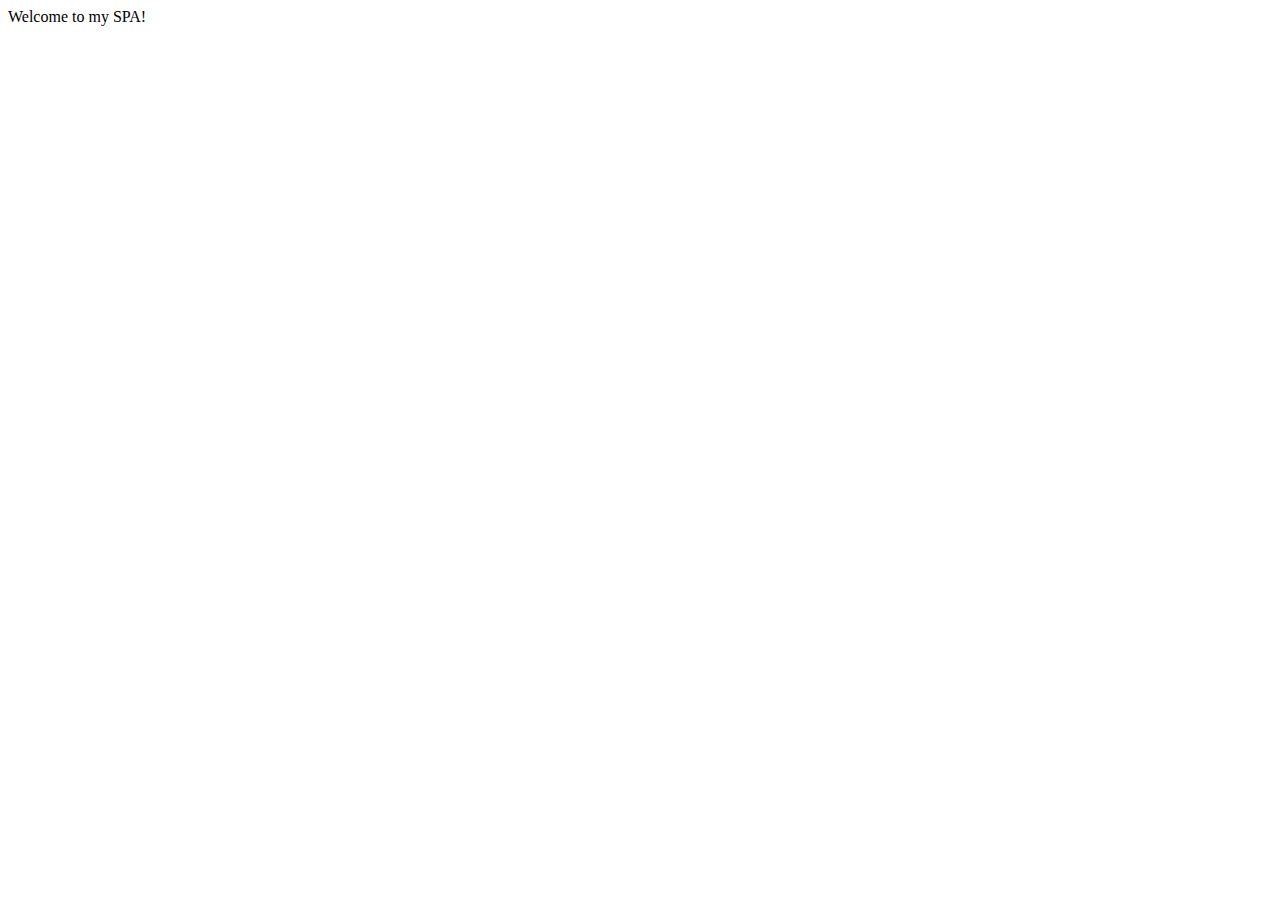
==== index.html @ 2edba2e5 "Testing" ====
<!DOCTYPE html>
<html>
  <head>
    <meta charset="UTF-8">
    <title>Hello, world!</title>
  </head>
  <body>
    <div id="app"></div>
    <script type="module" src="./App.js"></script>
  </body>
</html>
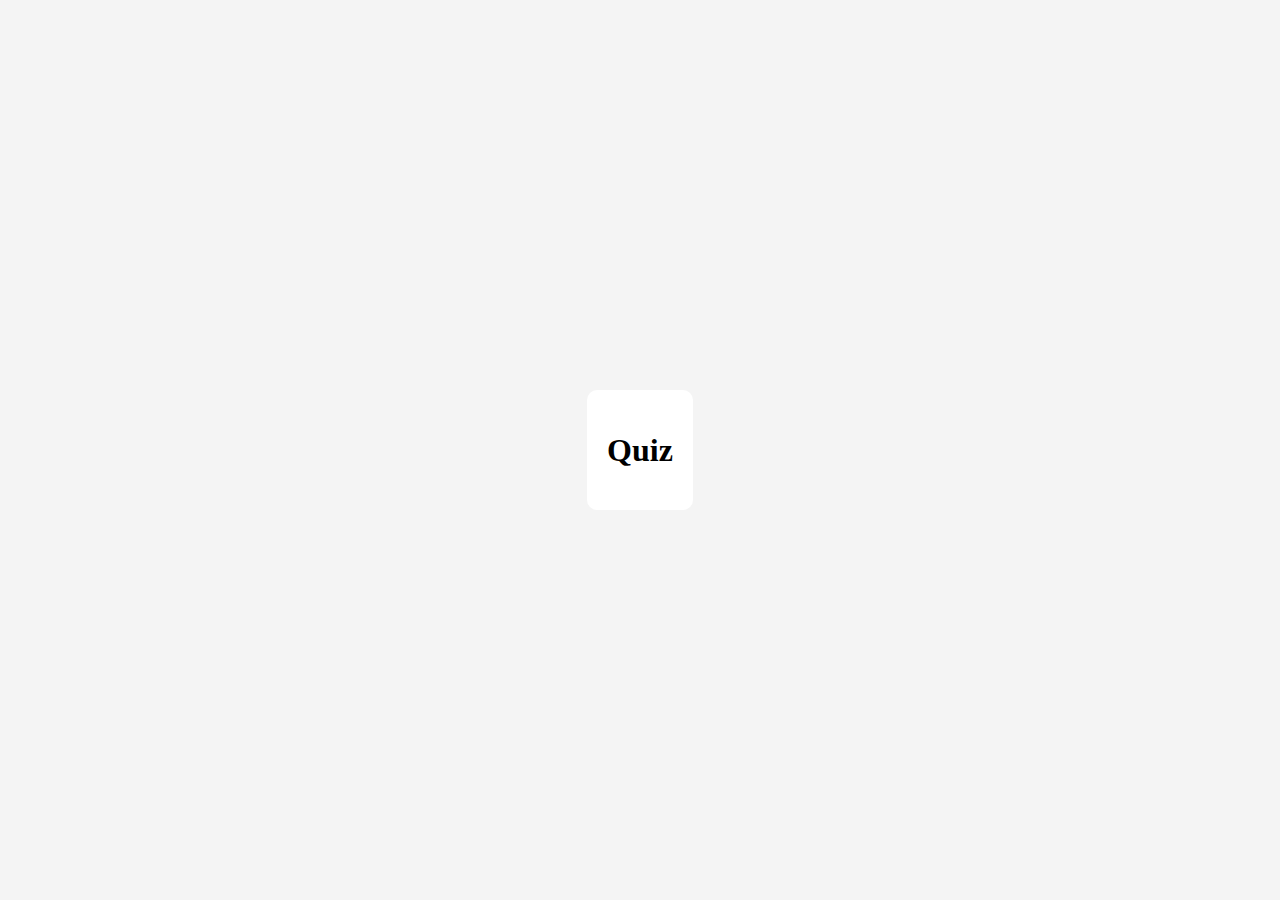
==== commit c7866437: "Back to basics 0.1" ====
--- a/index.html
+++ b/index.html
@@ -1,11 +1,30 @@
 <!DOCTYPE html>
 <html>
-  <head>
-    <meta charset="UTF-8">
-    <title>Hello, world!</title>
-  </head>
-  <body>
-    <div id="app"></div>
-    <script type="module" src="./App.js"></script>
-  </body>
-</html>
+
+<head>
+    <title>Quiz</title>
+    <link rel="stylesheet" type="text/css" href="styles.css">
+</head>
+
+<body>
+
+    <div id="popup" class="popup">
+        <p>This is a pop-up message!</p>
+    </div>
+
+    <div class="container">
+        <h1>Quiz</h1>
+        <div class="question-box">
+
+            <div id="question-container">
+                <form id="quiz-form">
+                    <!-- Question will be dynamically inserted here -->
+                </form>
+            </div>
+
+        </div>
+    </div>
+</body>
+<script src="script.js"></script>
+
+</html>--- a/styles.css
+++ b/styles.css
@@ -0,0 +1,53 @@
+body {
+    display: flex;
+    justify-content: center;
+    align-items: center;
+    height: 100vh;
+    margin: 0;
+    background-color: #f4f4f4;
+  }
+  
+  .container {
+    background-color: #ffffff;
+    padding: 20px;
+    border-radius: 10px;
+    text-align: center;
+  }
+  
+  .question-box {
+    margin-top: 20px;
+  }
+  
+  .question {
+    font-weight: bold;
+  }
+  
+  form {
+    text-align: left;
+  }
+  
+  form label,
+  form input,
+  form select,
+  form textarea {
+    margin-bottom: 10px;
+  }
+
+  form button {
+    display: block;
+    margin: 0 auto;
+  }
+
+  .popup {
+    position: fixed;
+    top: 50%;
+    left: 50%;
+    transform: translate(-50%, -50%);
+    background-color: lightgray;
+    border: 1px solid gray;
+    border-radius: 5px;
+    padding: 20px;
+    text-align: center;
+    display: none; /* Hide initially */
+  }
+  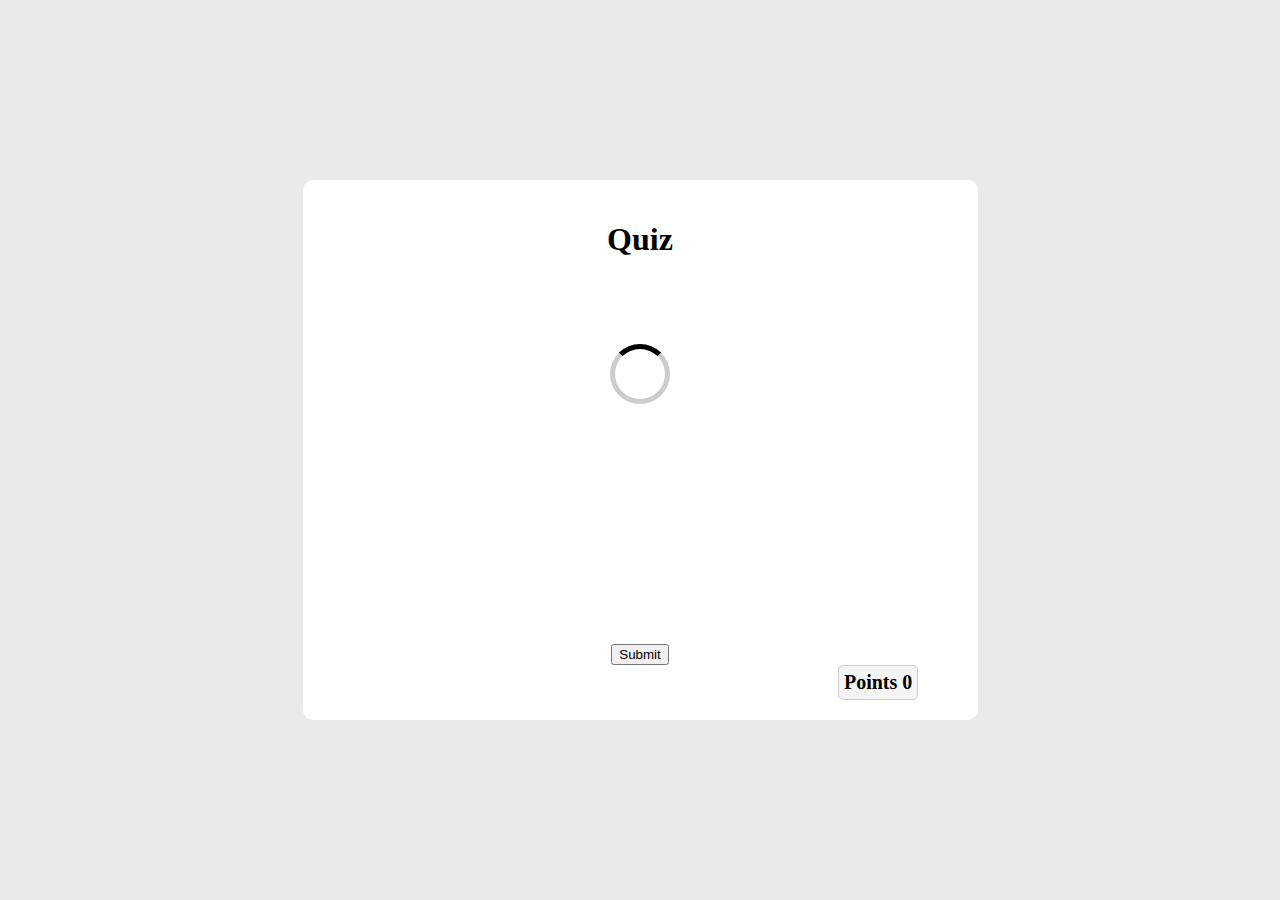
==== commit 92eb957c: "Worked on improving UI by adding some CSS." ====
--- a/index.html
+++ b/index.html
@@ -9,20 +9,31 @@
 <body>
 
     <div id="popup" class="popup">
-        <p>This is a pop-up message!</p>
+        <p class="title">This is a pop-up message!</p>
+        <p class="message"></p>
     </div>
+    
+    <div id="blur-background" class="blur-background"></div>
+
 
     <div class="container">
         <h1>Quiz</h1>
-        <div class="question-box">
 
             <div id="question-container">
+
+                <p id="question-counter"></p>
+
                 <form id="quiz-form">
-                    <!-- Question will be dynamically inserted here -->
+                    <div id="loading-indicator"></div>
                 </form>
+
+                <button id="submit-button">Submit</button>
+
             </div>
 
-        </div>
+
+        <div id="score-counter">Points 0</div>
+
     </div>
 </body>
 <script src="script.js"></script>
--- a/styles.css
+++ b/styles.css
@@ -4,7 +4,7 @@
     align-items: center;
     height: 100vh;
     margin: 0;
-    background-color: #f4f4f4;
+    background-color: #eaeaea;
   }
   
   .container {
@@ -12,18 +12,71 @@
     padding: 20px;
     border-radius: 10px;
     text-align: center;
+    display: flex;
+    flex-direction: column;
+    align-items: center;
+    justify-content: center;
+    
+    height: 60vh; /* Set a minimum height */
+    width: 75vh; /* Set a minimum height */
+
+    box-sizing: border-box; /* Include padding in the total size */
+    overflow: hidden; /* Limit the size of the content */
   }
   
-  .question-box {
-    margin-top: 20px;
+  @media screen and (max-width: 768px) {
+    /* Adjust the container size for smaller screens */
+    .container {
+      min-height: 150px;
+      min-width: 150px;
+
+      padding: 10px;
+    }
   }
+  
+  #question-container {
+    display: flex;
+    flex-direction: column;
+    justify-content: center;
+    height: 100%;
+
+    box-sizing: border-box; /* Include padding in the total size */
+    overflow: hidden; /* Limit the size of the content */
+  }
+
+
+  #loading-indicator {
+    display: none;
+    width: 50px;
+    height: 50px;
+    margin: 16px auto;
+    border: 5px solid #ccc;
+    border-top-color: #000;
+    border-radius: 50%;
+    animation: spin 1s linear infinite;
+  }
+  
+  @keyframes spin {
+    0% {
+      transform: rotate(0deg);
+    }
+    100% {
+      transform: rotate(360deg);
+    }
+  }
+  
   
   .question {
     font-weight: bold;
+    margin: 16px auto;
+    width: auto;
+
   }
   
   form {
     text-align: left;
+    height: 100%;
+    padding-top: 16px;
   }
   
   form label,
@@ -33,12 +86,25 @@
     margin-bottom: 10px;
   }
 
-  form button {
-    display: block;
+  #submit-button {
+    width: fit-content;
     margin: 0 auto;
   }
 
+  #score-counter {
+    text-align: left;
+    font-size: 20px;
+    font-weight: bold;
+    padding: 5px;
+    background-color: #f4f4f4;
+    border: 1px solid #ccc;
+    border-radius: 5px;
+    margin-left: 75%;
+  }
+  
+
   .popup {
+    /* Your existing styles for the popup */
     position: fixed;
     top: 50%;
     left: 50%;
@@ -49,5 +115,19 @@
     padding: 20px;
     text-align: center;
     display: none; /* Hide initially */
+    z-index: 9999; /* Set a high z-index value to appear above other elements */
   }
+  
+  .blur-background {
+    position: fixed;
+    top: 0;
+    left: 0;
+    width: 100%;
+    height: 100%;
+    background-color: rgba(0, 0, 0, 0.5); /* Adjust the desired opacity */
+    backdrop-filter: blur(5px); /* Apply the blur effect to the background */
+    z-index: 9998; /* Set a lower z-index value than the popup */
+    display: none; /* Hide initially */
+  }
+  
   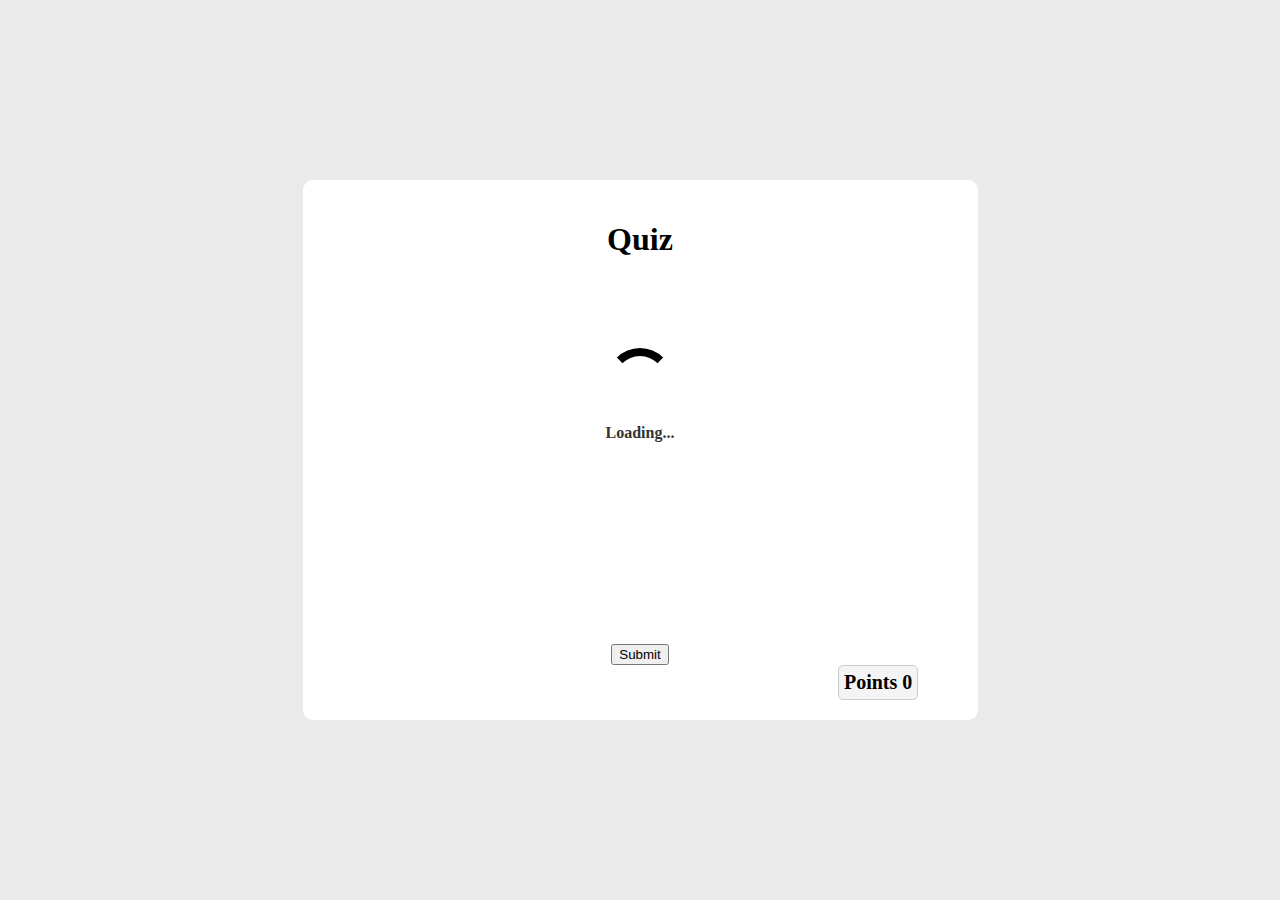
==== commit b301ffd0: "code refactoring." ====
--- a/index.html
+++ b/index.html
@@ -7,35 +7,12 @@
 </head>
 
 <body>
+    
+    <div id="content" class="container">
 
-    <div id="popup" class="popup">
-        <p class="title">This is a pop-up message!</p>
-        <p class="message"></p>
     </div>
     
-    <div id="blur-background" class="blur-background"></div>
-
-
-    <div class="container">
-        <h1>Quiz</h1>
-
-            <div id="question-container">
-
-                <p id="question-counter"></p>
-
-                <form id="quiz-form">
-                    <div id="loading-indicator"></div>
-                </form>
-
-                <button id="submit-button">Submit</button>
-
-            </div>
-
-
-        <div id="score-counter">Points 0</div>
-
-    </div>
 </body>
-<script src="script.js"></script>
+<script src="index.js" type="module"></script>
 
 </html>--- a/styles.css
+++ b/styles.css
@@ -44,28 +44,6 @@
     overflow: hidden; /* Limit the size of the content */
   }
 
-
-  #loading-indicator {
-    display: none;
-    width: 50px;
-    height: 50px;
-    margin: 16px auto;
-    border: 5px solid #ccc;
-    border-top-color: #000;
-    border-radius: 50%;
-    animation: spin 1s linear infinite;
-  }
-  
-  @keyframes spin {
-    0% {
-      transform: rotate(0deg);
-    }
-    100% {
-      transform: rotate(360deg);
-    }
-  }
-  
-  
   .question {
     font-weight: bold;
     margin: 16px auto;
@@ -130,4 +108,31 @@
     display: none; /* Hide initially */
   }
   
-  +  #loading-component {
+    display: flex;
+    flex-direction: column;
+    align-items: center;
+    justify-content: center;
+    padding: 20px;
+    background-color: #ffffff;
+  }
+  
+  .loading-spinner {
+    border: 8px solid #ffffff;
+    border-top: 8px solid #000;
+    border-radius: 50%;
+    width: 50px;
+    height: 50px;
+    animation: spin 1s linear infinite;
+  }
+  
+  @keyframes spin {
+    0% { transform: rotate(0deg); }
+    100% { transform: rotate(360deg); }
+  }
+  
+  .loading-text {
+    margin-top: 10px;
+    font-weight: bold;
+    color: #333;
+  }